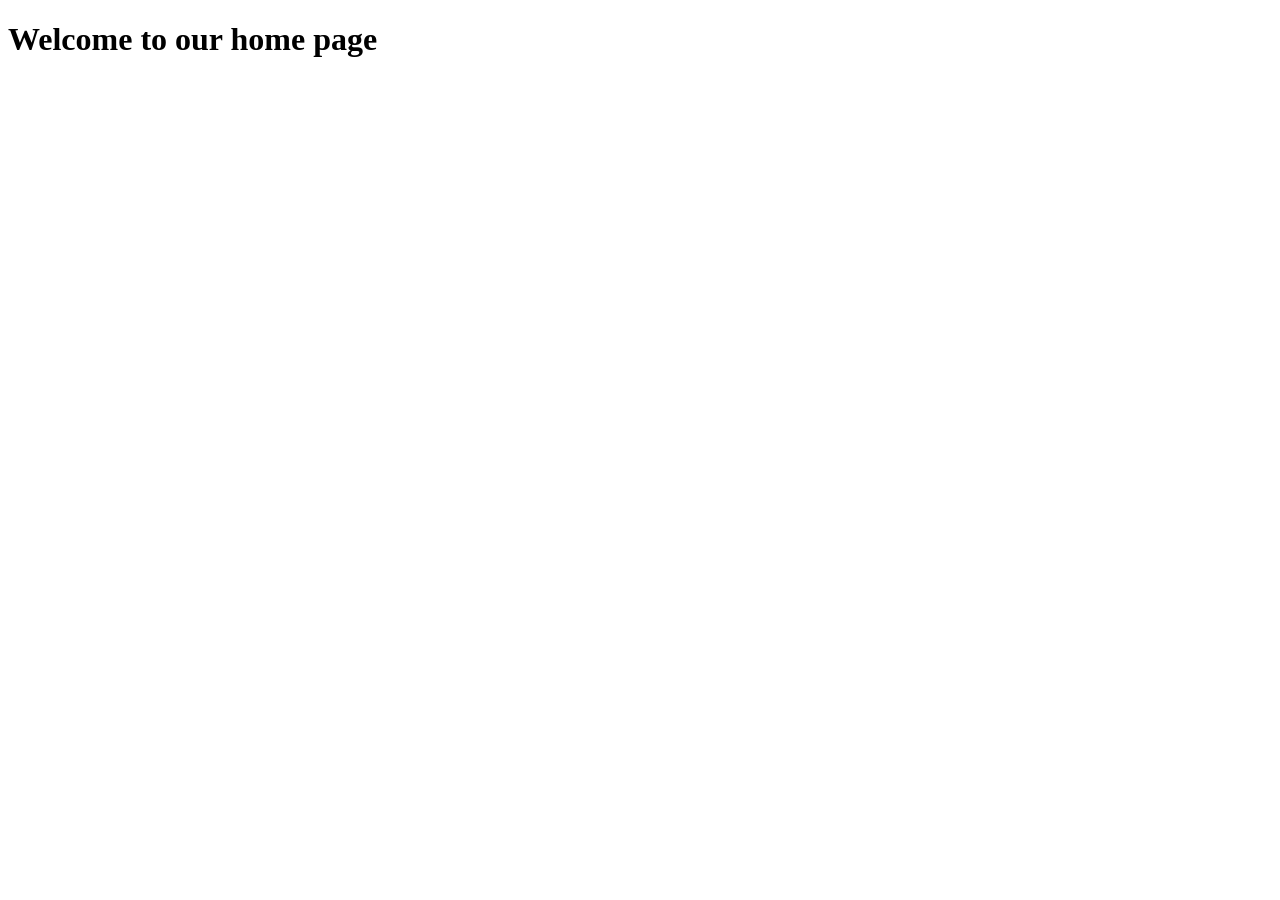
==== home.html @ 3833149b "add new home page" ====
<!DOCTYPE html>
<html lang="en">
<head>
    <meta charset="UTF-8">
    <meta name="viewport" content="width=device-width, initial-scale=1.0">
    <title>Document</title>
</head>
<body>
    <h1>Welcome to our home page</h1>
</body>
</html>
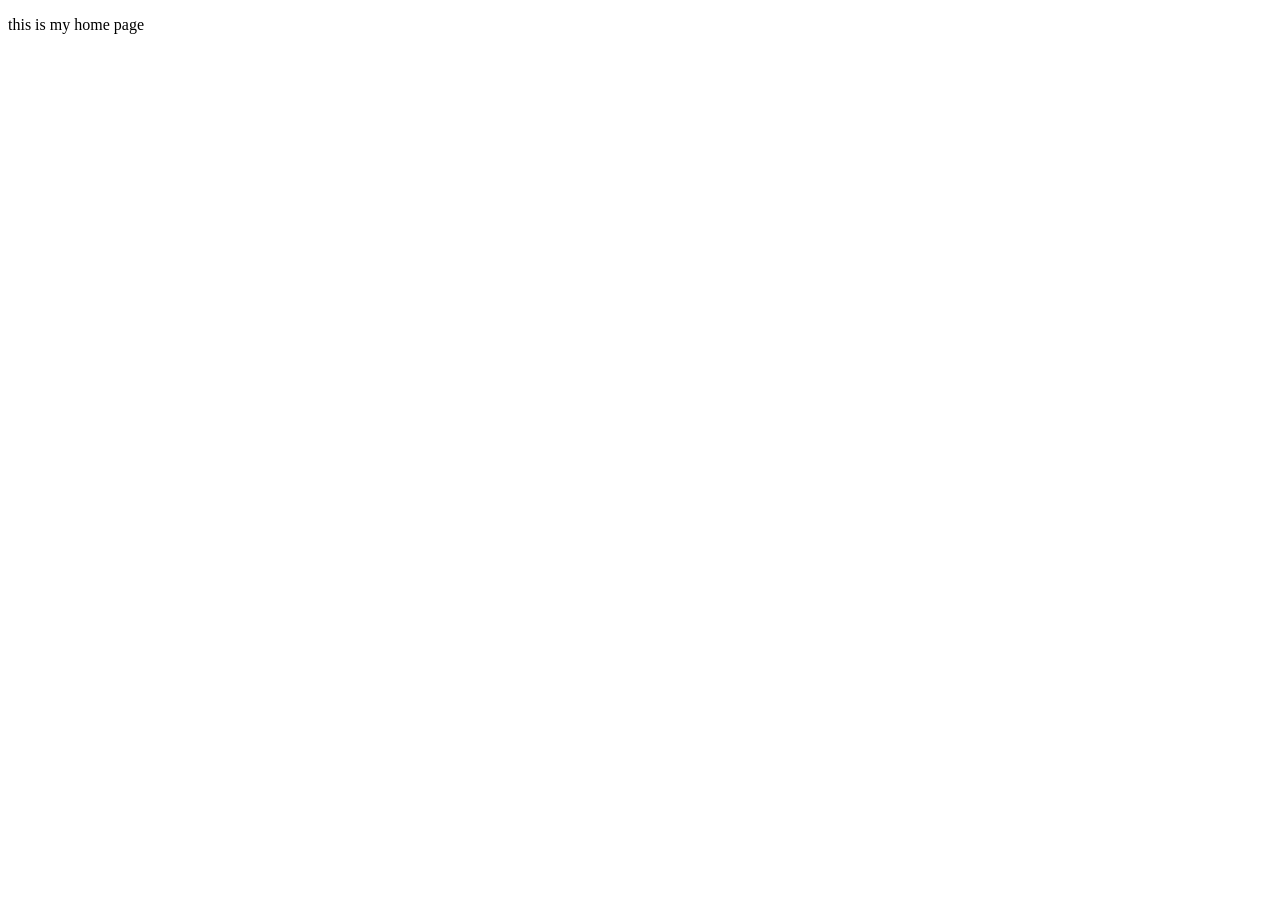
==== commit ebbb7575: "Add new home page" ====
--- a/home.html
+++ b/home.html
@@ -1,11 +1,14 @@
 <!DOCTYPE html>
 <html lang="en">
+
 <head>
     <meta charset="UTF-8">
     <meta name="viewport" content="width=device-width, initial-scale=1.0">
     <title>Document</title>
 </head>
+
 <body>
-    <h1>Welcome to our home page</h1>
+    <p>this is my home page</p>
 </body>
+
 </html>
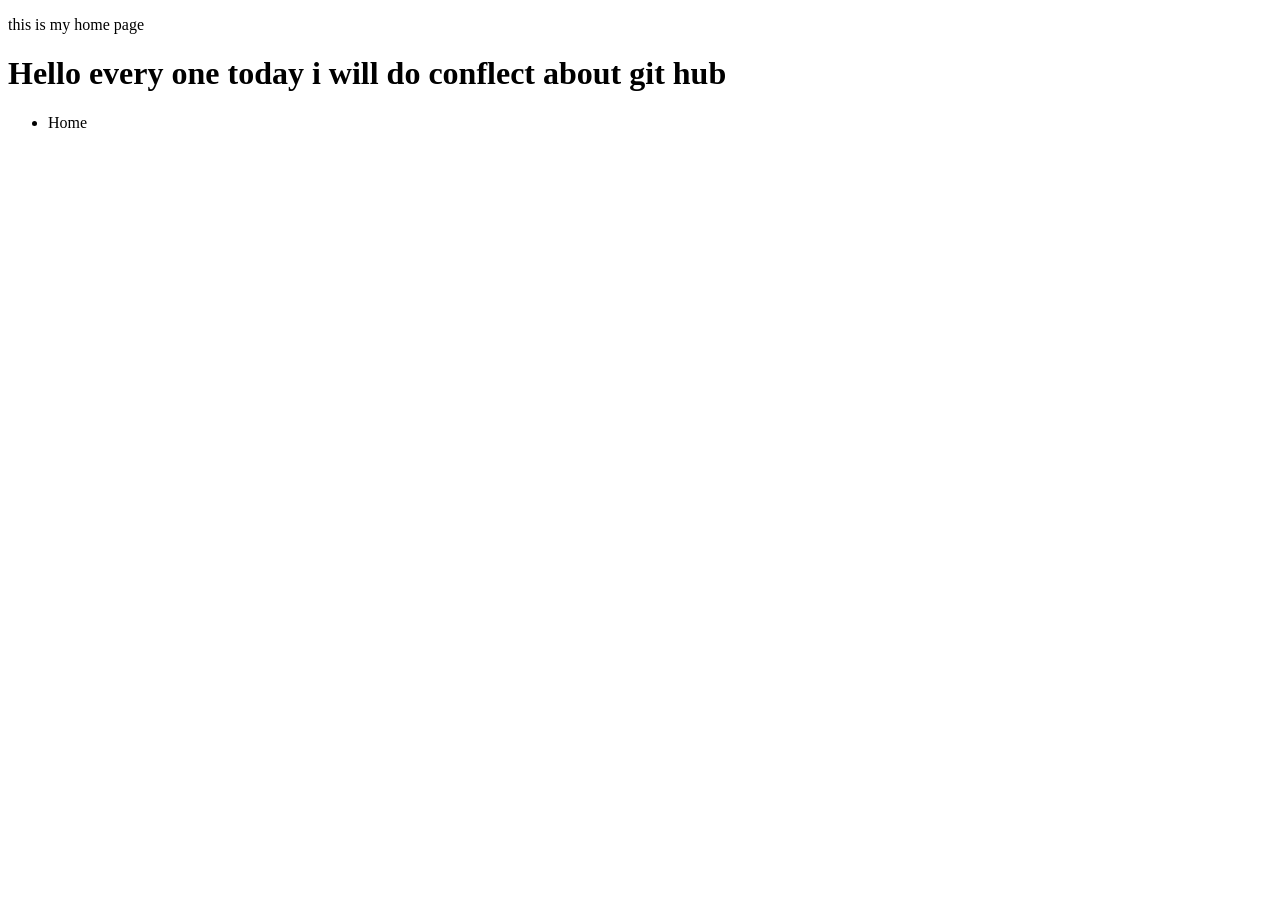
==== commit 4d34b558: "conflect" ====
--- a/home.html
+++ b/home.html
@@ -1,6 +1,5 @@
 <!DOCTYPE html>
 <html lang="en">
-
 <head>
     <meta charset="UTF-8">
     <meta name="viewport" content="width=device-width, initial-scale=1.0">
@@ -9,6 +8,11 @@
 
 <body>
     <p>this is my home page</p>
+    <h1>Hello every one today i will do conflect about git hub</h1>
+    <ul>
+        <li>
+            Home
+        </li>
+    </ul>
 </body>
-
 </html>
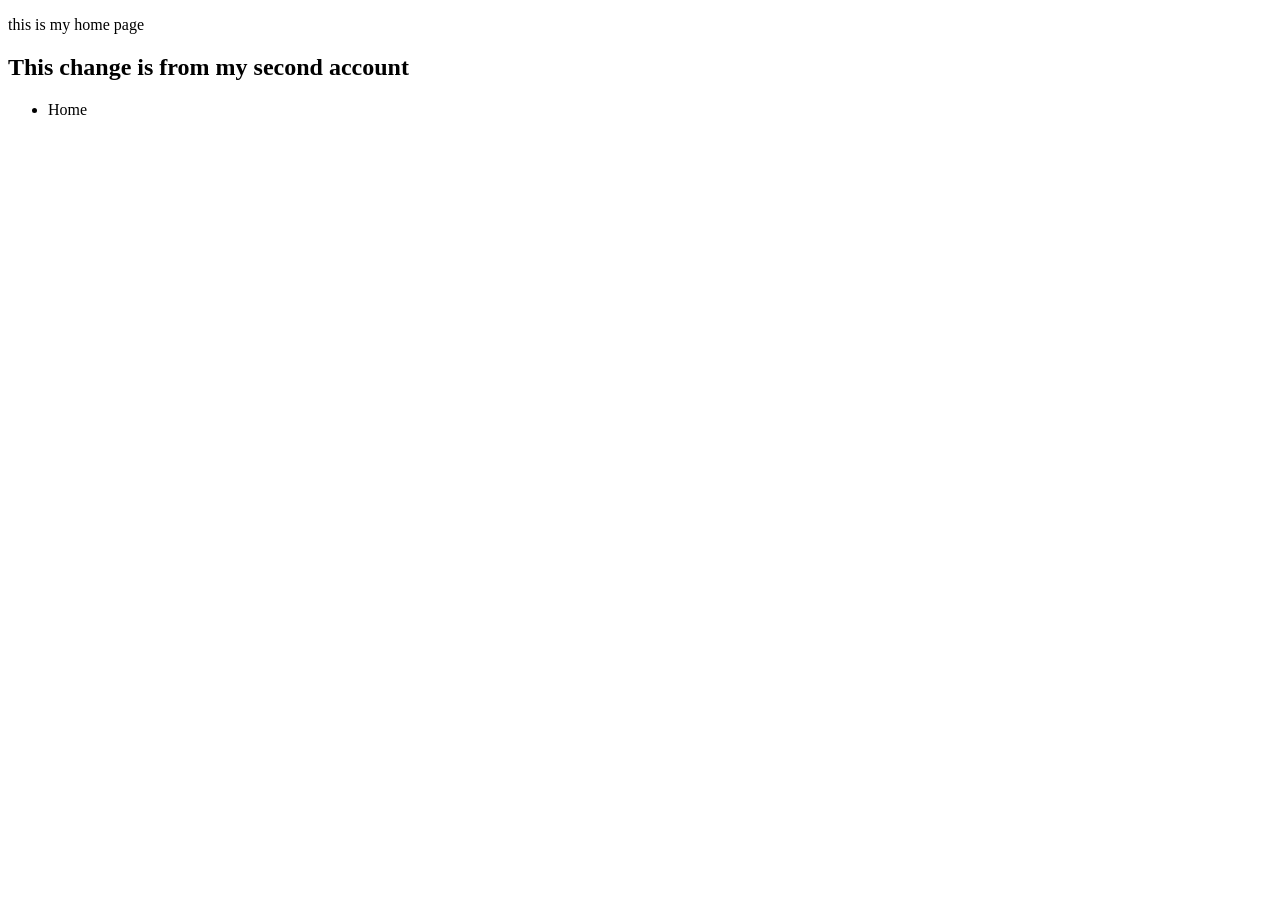
==== commit bd3d3b9c: "Update home.html from second account" ====
--- a/home.html
+++ b/home.html
@@ -8,7 +8,7 @@
 
 <body>
     <p>this is my home page</p>
-    <h1>Hello every one today i will do conflect about git hub</h1>
+    <h2>This change is from my second account</h2>
     <ul>
         <li>
             Home
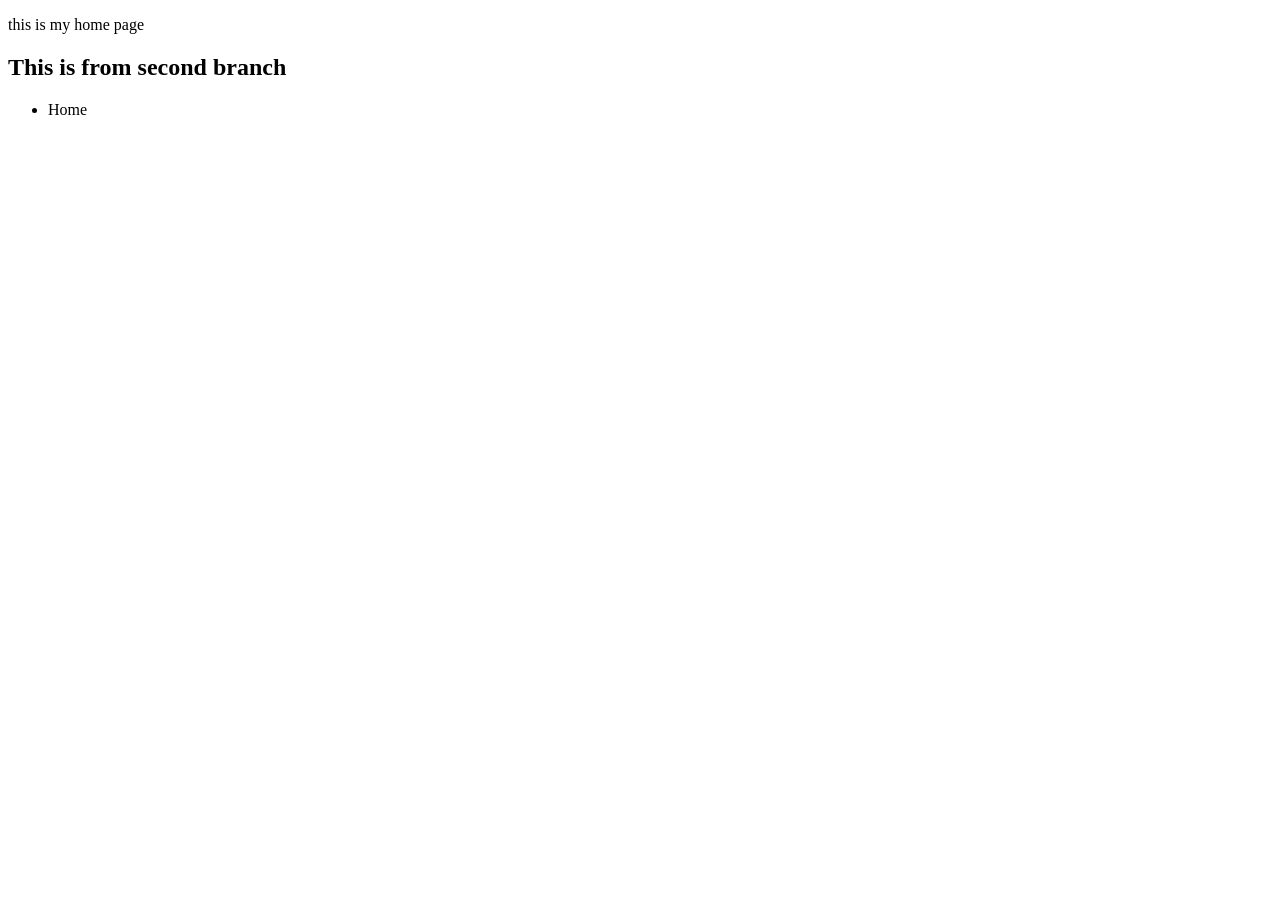
==== commit eb677052: "Change from second branch" ====
--- a/home.html
+++ b/home.html
@@ -8,7 +8,8 @@
 
 <body>
     <p>this is my home page</p>
-    <h2>This change is from my second account</h2>
+  <h2>This is from second branch</h2>
+
     <ul>
         <li>
             Home
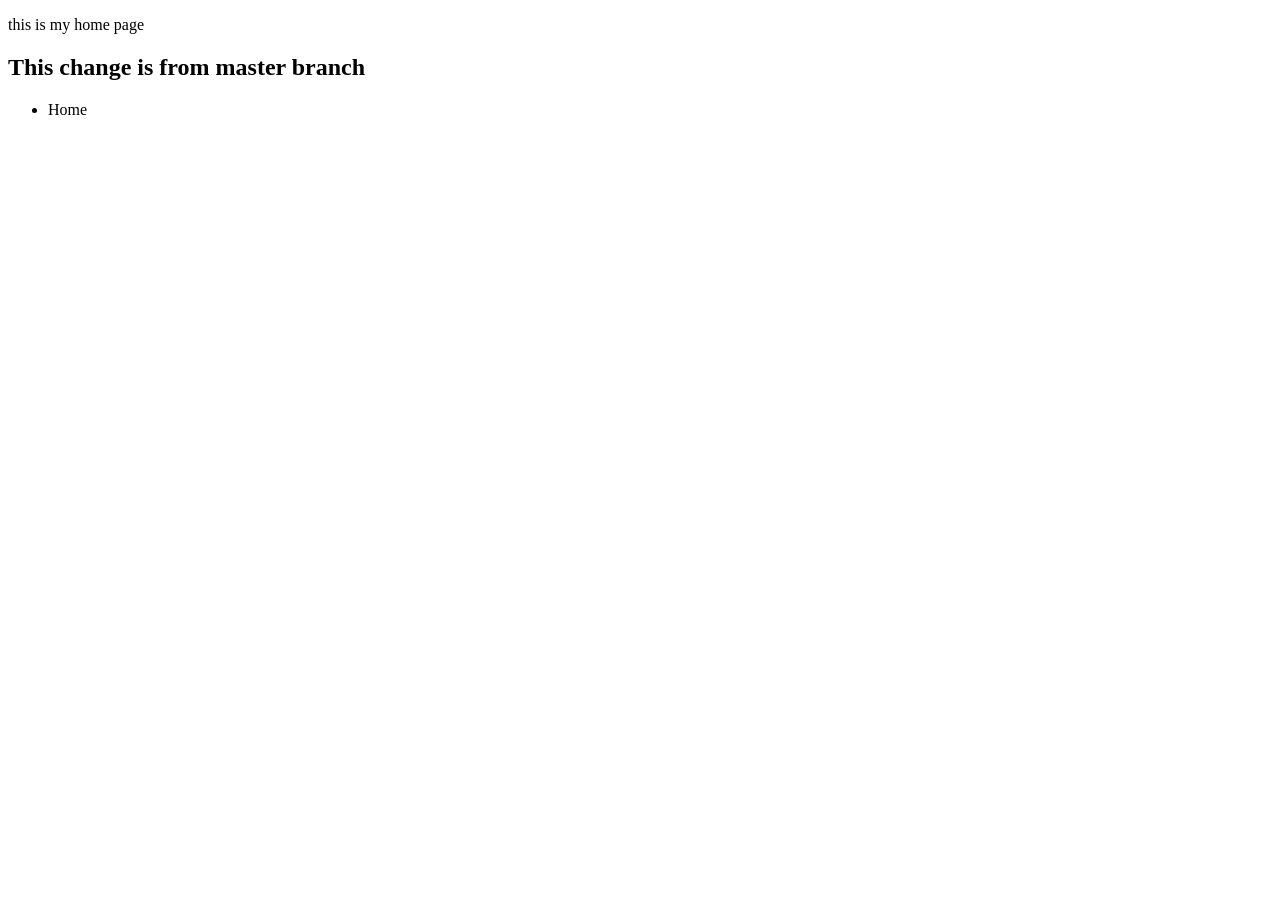
==== commit 339448a1: "Change from master branch" ====
--- a/home.html
+++ b/home.html
@@ -8,7 +8,7 @@
 
 <body>
     <p>this is my home page</p>
-  <h2>This is from second branch</h2>
+    <h2>This change is from master branch</h2>
 
     <ul>
         <li>
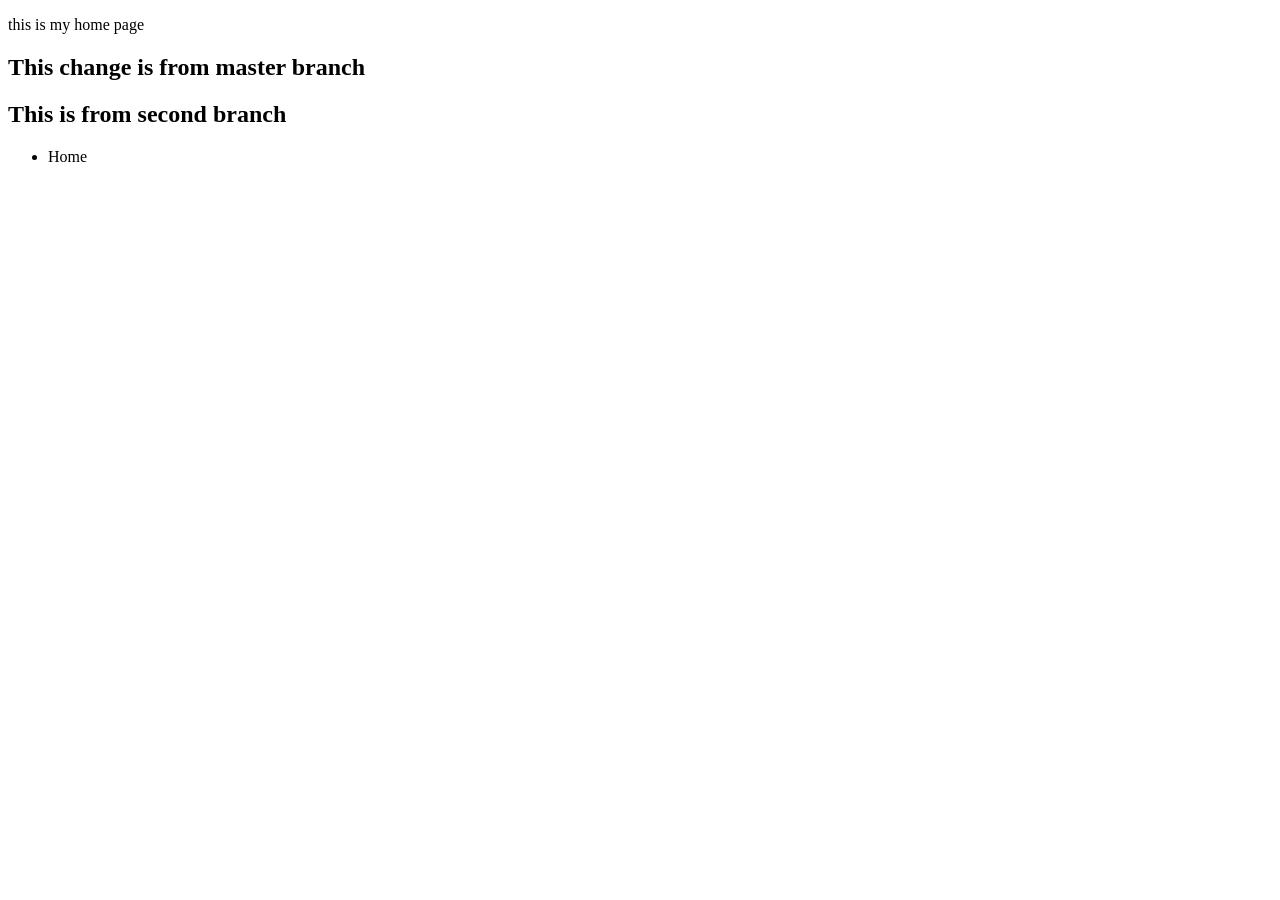
==== commit 44d8010f: "Resolved merge conflict in home.html" ====
--- a/home.html
+++ b/home.html
@@ -9,6 +9,8 @@
 <body>
     <p>this is my home page</p>
     <h2>This change is from master branch</h2>
+  <h2>This is from second branch</h2>
+
 
     <ul>
         <li>
